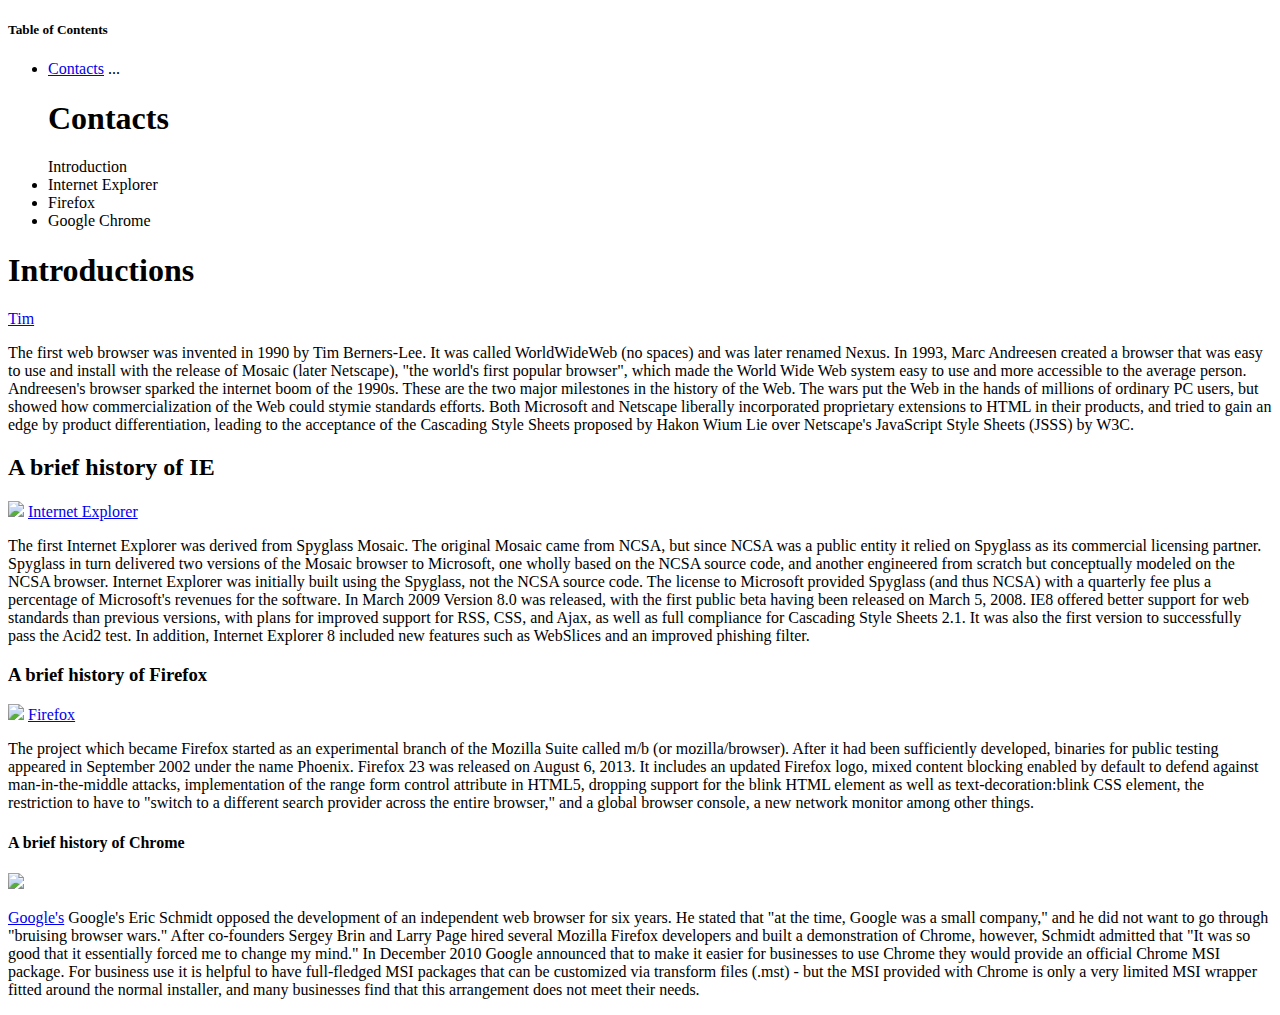
==== index.html @ 9e598d71 "Finished Exercise" ====
<!DOCTYPE html>
<html lang="en">
<head>
  <meta charset="UTF-8">
  <title>A History of Browsers</title>
</head>
<body>

<style>
  .img {
    width: 100px;
  }

</style>




<h5>Table of Contents</h5>
<ul>
  <li><a href="#contacts-header">Contacts</a>
    ...
    <h1 id="contacts-header">Contacts</h1>Introduction</li>
  <li>Internet Explorer</li>
  <li>Firefox</li>
  <li>Google Chrome</li>
</ul>




<h1>Introductions</h1>



<a href="https://en.wikipedia.org/wiki/Tim_Berners-Lee" target="_blank">Tim</a>

<p>The first web browser was invented in 1990 by Tim Berners-Lee. It was called WorldWideWeb (no spaces) and was later renamed Nexus. In 1993, Marc Andreesen created a browser that was easy to use and install with the release of Mosaic (later Netscape), "the world's first popular browser", which made the World Wide Web system easy to use and more accessible to the average person. Andreesen's browser sparked the internet boom of the 1990s. These are the two major milestones in the history of the Web.

  The wars put the Web in the hands of millions of ordinary PC users, but showed how commercialization of the Web could stymie standards efforts. Both Microsoft and Netscape liberally incorporated proprietary extensions to HTML in their products, and tried to gain an edge by product differentiation, leading to the acceptance of the Cascading Style Sheets proposed by Hakon Wium Lie over Netscape's JavaScript Style Sheets (JSSS) by W3C.

</p>

<h2>A brief history of IE</h2>

<img src="https://upload.wikimedia.org/wikipedia/en/1/10/Internet_Explorer_7_Logo.png">

<a href="https://en.wikipedia.org/wiki/Internet_Explorer" target="_blank">Internet Explorer</a>

<p>The first Internet Explorer was derived from Spyglass Mosaic. The original Mosaic came from NCSA, but since NCSA was a public entity it relied on Spyglass as its commercial licensing partner. Spyglass in turn delivered two versions of the Mosaic browser to Microsoft, one wholly based on the NCSA source code, and another engineered from scratch but conceptually modeled on the NCSA browser. Internet Explorer was initially built using the Spyglass, not the NCSA source code. The license to Microsoft provided Spyglass (and thus NCSA) with a quarterly fee plus a percentage of Microsoft's revenues for the software.

  In March 2009 Version 8.0 was released, with the first public beta having been released on March 5, 2008. IE8 offered better support for web standards than previous versions, with plans for improved support for RSS, CSS, and Ajax, as well as full compliance for Cascading Style Sheets 2.1. It was also the first version to successfully pass the Acid2 test. In addition, Internet Explorer 8 included new features such as WebSlices and an improved phishing filter.

</p>

<h3>A brief history of Firefox</h3>

<img src="https://upload.wikimedia.org/wikipedia/commons/f/ff/Mozilla_Firefox_logo_2013.png">

<a href="https://www.mozilla.org/en-US/firefox/" target="_blank">Firefox</a>

<p>The project which became Firefox started as an experimental branch of the Mozilla Suite called m/b (or mozilla/browser). After it had been sufficiently developed, binaries for public testing appeared in September 2002 under the name Phoenix.

  Firefox 23 was released on August 6, 2013. It includes an updated Firefox logo, mixed content blocking enabled by default to defend against man-in-the-middle attacks, implementation of the range form control attribute in HTML5, dropping support for the blink HTML element as well as text-decoration:blink CSS element, the restriction to have to "switch to a different search provider across the entire browser," and a global browser console, a new network monitor among other things.


</p>

<h4>A brief history of Chrome</h4>

<img src="https://upload.wikimedia.org/wikipedia/commons/e/e2/Google_Chrome_icon_%282011%29.svg">

<p>
  <a href="http://google.com" target="_blank">Google's</a>

  Google's Eric Schmidt opposed the development of an independent web browser for six years. He stated that "at the time, Google was a small company," and he did not want to go through "bruising browser wars." After co-founders Sergey Brin and Larry Page hired several Mozilla Firefox developers and built a demonstration of Chrome, however, Schmidt admitted that "It was so good that it essentially forced me to change my mind."

  In December 2010 Google announced that to make it easier for businesses to use Chrome they would provide an official Chrome MSI package. For business use it is helpful to have full-fledged MSI packages that can be customized via transform files (.mst) - but the MSI provided with Chrome is only a very limited MSI wrapper fitted around the normal installer, and many businesses find that this arrangement does not meet their needs.

</p>


</body>
</html>
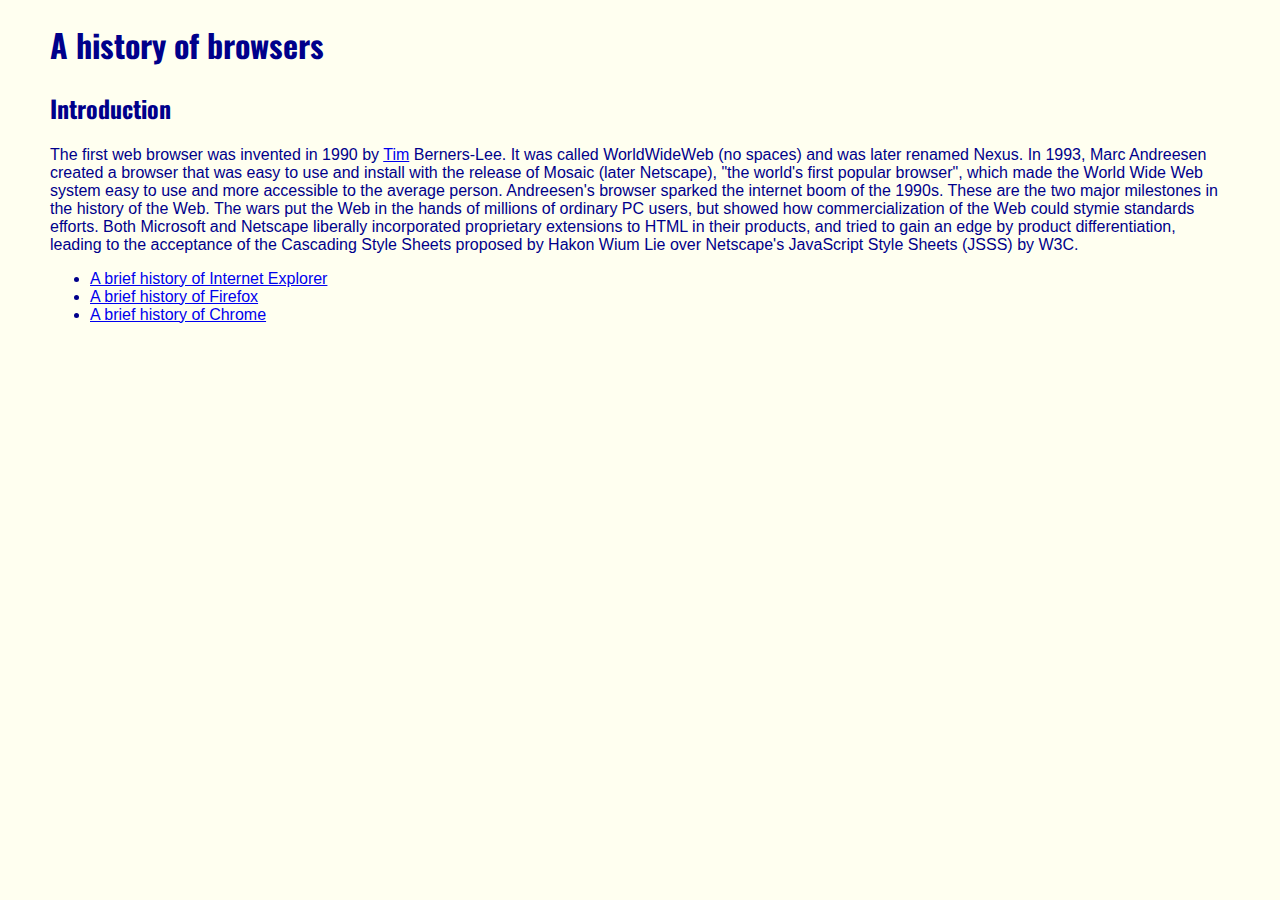
==== commit a03812e4: "Fin" ====
--- a/index.html
+++ b/index.html
@@ -2,83 +2,40 @@
 <html lang="en">
 <head>
   <meta charset="UTF-8">
-  <title>A History of Browsers</title>
+  <title>A history of browsers</title>
 </head>
 <body>
 
 <style>
+
   .img {
     width: 100px;
   }
+</style>
 
-</style>
+<link rel="stylesheet" href="https://fonts.googleapis.com/css?family=Oswald">
+<link rel="stylesheet" href="style.css">
+
+<h1>A history of browsers</h1>
+
+<h2 id="intro" >Introduction</h2>
 
 
 
+<p>The first web browser was invented in 1990 by <a href="https://en.wikipedia.org/wiki/Tim_Berners-Lee">Tim</a> Berners-Lee. It was called WorldWideWeb (no spaces) and was later renamed Nexus. In 1993, Marc Andreesen created a browser that was easy to use and install with the release of Mosaic (later Netscape), "the world's first popular browser", which made the World Wide Web system easy to use and more accessible to the average person. Andreesen's browser sparked the internet boom of the 1990s. These are the two major milestones in the history of the Web.
 
-<h5>Table of Contents</h5>
+  The wars put the Web in the hands of millions of ordinary PC users, but showed how commercialization of the Web could stymie standards efforts. Both Microsoft and Netscape liberally incorporated proprietary extensions to HTML in their products, and tried to gain an edge by product differentiation, leading to the acceptance of the Cascading Style Sheets proposed by Hakon Wium Lie over Netscape's JavaScript Style Sheets (JSSS) by W3C.
+
+</p>
+
 <ul>
-  <li><a href="#contacts-header">Contacts</a>
-    ...
-    <h1 id="contacts-header">Contacts</h1>Introduction</li>
-  <li>Internet Explorer</li>
-  <li>Firefox</li>
-  <li>Google Chrome</li>
+  <li><a href="ie.html">A brief history of Internet Explorer</a></li>
+  <li><a href="firefox.html">A brief history of Firefox</a></li>
+  <li><a href="chrome.html">A brief history of Chrome</a></li>
 </ul>
 
 
 
 
-<h1>Introductions</h1>
-
-
-
-<a href="https://en.wikipedia.org/wiki/Tim_Berners-Lee" target="_blank">Tim</a>
-
-<p>The first web browser was invented in 1990 by Tim Berners-Lee. It was called WorldWideWeb (no spaces) and was later renamed Nexus. In 1993, Marc Andreesen created a browser that was easy to use and install with the release of Mosaic (later Netscape), "the world's first popular browser", which made the World Wide Web system easy to use and more accessible to the average person. Andreesen's browser sparked the internet boom of the 1990s. These are the two major milestones in the history of the Web.
-
-  The wars put the Web in the hands of millions of ordinary PC users, but showed how commercialization of the Web could stymie standards efforts. Both Microsoft and Netscape liberally incorporated proprietary extensions to HTML in their products, and tried to gain an edge by product differentiation, leading to the acceptance of the Cascading Style Sheets proposed by Hakon Wium Lie over Netscape's JavaScript Style Sheets (JSSS) by W3C.
-
-</p>
-
-<h2>A brief history of IE</h2>
-
-<img src="https://upload.wikimedia.org/wikipedia/en/1/10/Internet_Explorer_7_Logo.png">
-
-<a href="https://en.wikipedia.org/wiki/Internet_Explorer" target="_blank">Internet Explorer</a>
-
-<p>The first Internet Explorer was derived from Spyglass Mosaic. The original Mosaic came from NCSA, but since NCSA was a public entity it relied on Spyglass as its commercial licensing partner. Spyglass in turn delivered two versions of the Mosaic browser to Microsoft, one wholly based on the NCSA source code, and another engineered from scratch but conceptually modeled on the NCSA browser. Internet Explorer was initially built using the Spyglass, not the NCSA source code. The license to Microsoft provided Spyglass (and thus NCSA) with a quarterly fee plus a percentage of Microsoft's revenues for the software.
-
-  In March 2009 Version 8.0 was released, with the first public beta having been released on March 5, 2008. IE8 offered better support for web standards than previous versions, with plans for improved support for RSS, CSS, and Ajax, as well as full compliance for Cascading Style Sheets 2.1. It was also the first version to successfully pass the Acid2 test. In addition, Internet Explorer 8 included new features such as WebSlices and an improved phishing filter.
-
-</p>
-
-<h3>A brief history of Firefox</h3>
-
-<img src="https://upload.wikimedia.org/wikipedia/commons/f/ff/Mozilla_Firefox_logo_2013.png">
-
-<a href="https://www.mozilla.org/en-US/firefox/" target="_blank">Firefox</a>
-
-<p>The project which became Firefox started as an experimental branch of the Mozilla Suite called m/b (or mozilla/browser). After it had been sufficiently developed, binaries for public testing appeared in September 2002 under the name Phoenix.
-
-  Firefox 23 was released on August 6, 2013. It includes an updated Firefox logo, mixed content blocking enabled by default to defend against man-in-the-middle attacks, implementation of the range form control attribute in HTML5, dropping support for the blink HTML element as well as text-decoration:blink CSS element, the restriction to have to "switch to a different search provider across the entire browser," and a global browser console, a new network monitor among other things.
-
-
-</p>
-
-<h4>A brief history of Chrome</h4>
-
-<img src="https://upload.wikimedia.org/wikipedia/commons/e/e2/Google_Chrome_icon_%282011%29.svg">
-
-<p>
-  <a href="http://google.com" target="_blank">Google's</a>
-
-  Google's Eric Schmidt opposed the development of an independent web browser for six years. He stated that "at the time, Google was a small company," and he did not want to go through "bruising browser wars." After co-founders Sergey Brin and Larry Page hired several Mozilla Firefox developers and built a demonstration of Chrome, however, Schmidt admitted that "It was so good that it essentially forced me to change my mind."
-
-  In December 2010 Google announced that to make it easier for businesses to use Chrome they would provide an official Chrome MSI package. For business use it is helpful to have full-fledged MSI packages that can be customized via transform files (.mst) - but the MSI provided with Chrome is only a very limited MSI wrapper fitted around the normal installer, and many businesses find that this arrangement does not meet their needs.
-
-</p>
-
-
 </body>
 </html>--- a/style.css
+++ b/style.css
@@ -0,0 +1,48 @@
+body {
+  font-family: Open , sans-serif;
+  color: darkblue;
+  margin: 10px 50px 10px 50px;
+  background-color: ivory;
+
+}
+
+h1, h2 {
+  font-family: Oswald;
+}
+
+img {
+  float: left;
+  margin-right: 15px;
+}
+
+.left {
+  float: left;
+  padding: 0px 0px 0px 75px;
+  width: 300px;
+}
+
+.right {
+  float: left;
+  padding: 0px 0px 0px 75px;
+  width: 300px;
+}
+
+.center {
+  float: left;
+  padding: 0px 0px 0px 75px;
+  width: 300px;
+}
+
+#nav a {
+margin: 10px 50px 10px 150px;
+}
+
+#nav ul {
+padding: 0px;
+  margin: 0px;
+  list-style-type: none;
+}
+
+#nav li {
+display: inline
+}